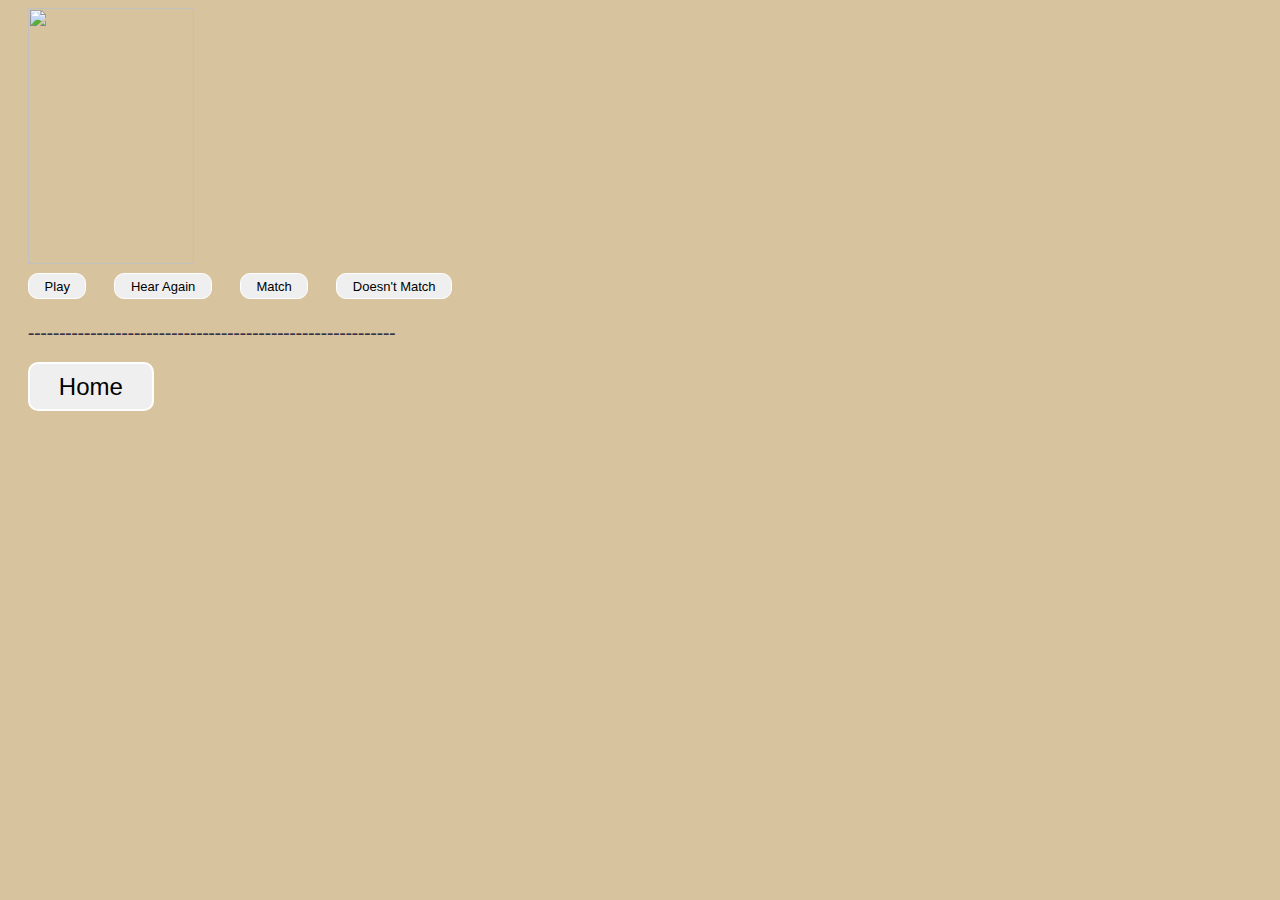
==== error_detection.html @ 2b6427f9 "Create error_detection.html" ====
<!DOCTYPE html>
<html lang="en">
<head>
    <meta charset="UTF-8">
    <meta http-equiv="X-UA-Compatible" content="IE=edge">
    <meta name="viewport" content="width=device-width, initial-scale=1.0">
    <title>Error Detection</title>
    <link rel="stylesheet" href="style.css">
</head>
<body>
    <img class="images" src="https://github.com/JedGascho/ear_training/blob/main/note_images/Treble%20clef.png?raw=true" width=166 height=256>
    <img class="images" id=note1>
    <img class="images" id=note2>
    <br>
    <button class="btn" type="button" onClick="playNotes(0);" id="play"><strong>Play</strong></button>
    <button class="btn" type="button" onClick="playNotes(1);" id ="playAgain"><strong>Hear Again</strong></button>
    
    <!-- <a id="note1"> </p><br>
    <p id="note2"> </p> -->
    <button class="btn" type="button" onclick="checkAnswer(0)" id=match><strong>Match</strong></button>
    <button class="btn" type="button" onclick="checkAnswer(1)" id=notMatch><strong>Doesn't Match</strong></button>
    <br>
    <h3>-----------------------------------------------------------</h3>
    <a class="errorDetect" href="index.html"><strong>Home</strong></a>
    <script src="https://unpkg.com/tone@14.7.77/build/Tone.js"></script>
    <script src="error_detection.js"></script>
</body>
</html>
---- style.css ----
body {
    background-color: rgba(215, 196, 158, 1);
}
  
h1 {
font-size: 35px;
color: rgba(52, 49, 72, 1);
margin-left: 20px;
}

h2 {
    color: rgba(52, 49, 72, 1);
    margin-left: 20px;
}

h3 {
    color: rgba(52, 49, 72, 1);
    margin-left: 20px;
}


h4 {
    color: rgba(52, 49, 72, 1);
    margin-left: 20px;
}


.btn{
    display:inline-block;
    padding:0.35em 1.2em;
    border:0.1em solid #FFFFFF;
    margin:0 0.3em 0.3em 0;
    border-radius:0.12em;
    box-sizing: border-box;
    text-decoration:none;
    font-family:'Roboto',sans-serif;
    font-weight:300;
    text-align:center;
    transition: all 0.2s;
    margin-left: 20px;
    margin-top: 5px;
    border-radius: 10px;
    background-color: rgba(239, 239, 239, 1);
    color: black;
    font-size: small;
    }

    .btn[disabled] {
        opacity: 0.5;
        color:grey;
        background-color: rgba(239, 239, 239, 1);;
    }
    .btn:hover {
        background-color: hotpink;
    }
    
    @media all and (max-width:30em){
     .btn{
    display:block;
    margin:0.4em auto;
    }
}

.images{
    margin-left: 20px;
}

.errorDetect{
    display:inline-block;
    padding:0.35em 1.2em;
    border:0.1em solid #FFFFFF;
    margin:0 0.3em 0.3em 0;
    border-radius:0.12em;
    box-sizing: border-box;
    text-decoration:none;
    font-family:'Roboto',sans-serif;
    font-weight:300;
    text-align:center;
    transition: all 0.2s;
    margin-left: 20px;
    border-radius: 10px;
    background-color: rgba(239, 239, 239, 1);
    color: black;
    font-size: x-large;
    }
    .errorDetect:hover{
    color: rgba(215, 196, 158, 1);
    background-color:#FFFFFF;
    }
    @media all and (max-width:30em){
     .errorDetect{
    display:block;
    margin:0.4em auto;
    }

}

.disabled-class {
    display: none;
}
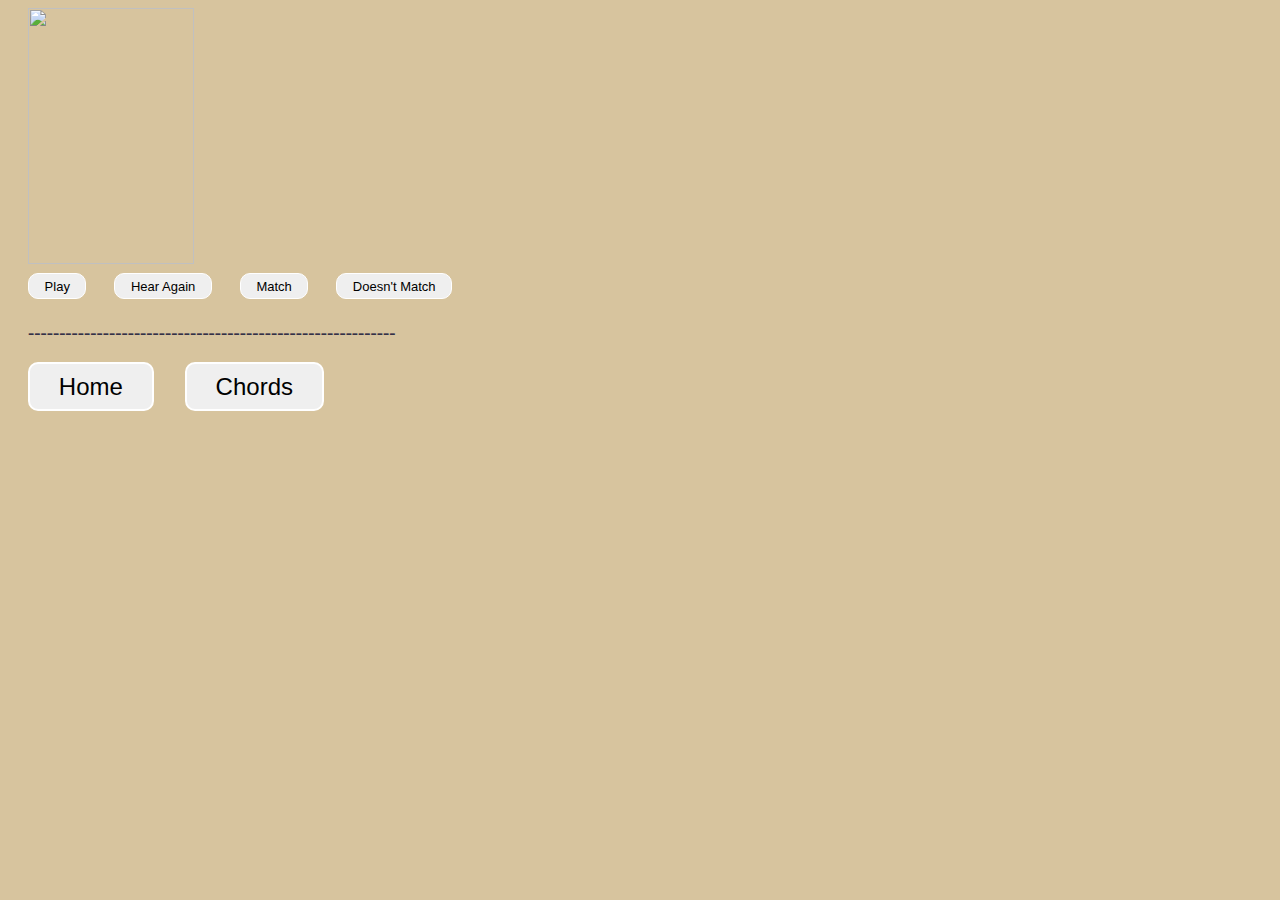
==== commit 731d33a1: "Update error_detection.html" ====
--- a/error_detection.html
+++ b/error_detection.html
@@ -15,13 +15,12 @@
     <button class="btn" type="button" onClick="playNotes(0);" id="play"><strong>Play</strong></button>
     <button class="btn" type="button" onClick="playNotes(1);" id ="playAgain"><strong>Hear Again</strong></button>
     
-    <!-- <a id="note1"> </p><br>
-    <p id="note2"> </p> -->
     <button class="btn" type="button" onclick="checkAnswer(0)" id=match><strong>Match</strong></button>
     <button class="btn" type="button" onclick="checkAnswer(1)" id=notMatch><strong>Doesn't Match</strong></button>
     <br>
     <h3>-----------------------------------------------------------</h3>
     <a class="errorDetect" href="index.html"><strong>Home</strong></a>
+    <a class="errorDetect" href="chords.html"><strong>Chords</strong></a>
     <script src="https://unpkg.com/tone@14.7.77/build/Tone.js"></script>
     <script src="error_detection.js"></script>
 </body>
